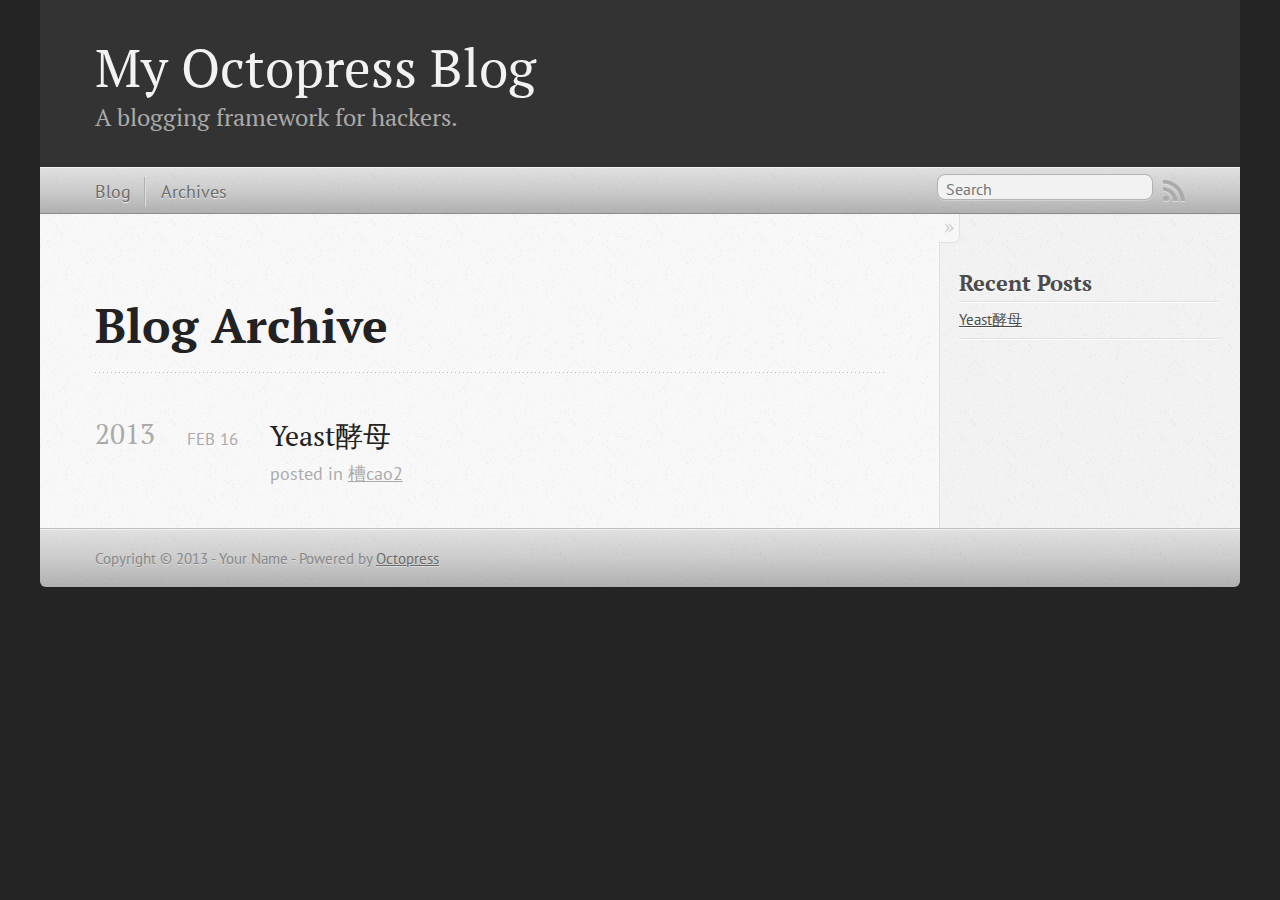
==== blog/archives/index.html @ ca21e9fc "Site updated at 2013-02-17 03:30:20 UTC" ====
<!DOCTYPE html>
<!--[if IEMobile 7 ]><html class="no-js iem7"><![endif]-->
<!--[if lt IE 9]><html class="no-js lte-ie8"><![endif]-->
<!--[if (gt IE 8)|(gt IEMobile 7)|!(IEMobile)|!(IE)]><!--><html class="no-js" lang="en"><!--<![endif]-->
<head>
  <meta charset="utf-8">
  <title>Blog Archive - My Octopress Blog</title>
  <meta name="author" content="Your Name">

  
  <meta name="description" content=" Blog Archive 2013 Yeast酵母
Feb 16 2013 posted in 槽cao2 Recent Posts Yeast酵母 ">
  

  <!-- http://t.co/dKP3o1e -->
  <meta name="HandheldFriendly" content="True">
  <meta name="MobileOptimized" content="320">
  <meta name="viewport" content="width=device-width, initial-scale=1">

  
  <link rel="canonical" href="http://cwhy.github.com/yeast/blog/archives/">
  <link href="/favicon.png" rel="icon">
  <link href="/stylesheets/screen.css" media="screen, projection" rel="stylesheet" type="text/css">
  <script src="/javascripts/modernizr-2.0.js"></script>
  <script src="/javascripts/ender.js"></script>
  <script src="/javascripts/octopress.js" type="text/javascript"></script>
  <link href="/atom.xml" rel="alternate" title="My Octopress Blog" type="application/atom+xml">
  <!--Fonts from Google"s Web font directory at http://google.com/webfonts -->
<link href="http://fonts.googleapis.com/css?family=PT+Serif:regular,italic,bold,bolditalic" rel="stylesheet" type="text/css">
<link href="http://fonts.googleapis.com/css?family=PT+Sans:regular,italic,bold,bolditalic" rel="stylesheet" type="text/css">

  

</head>

<body   >
  <header role="banner"><hgroup>
  <h1><a href="/">My Octopress Blog</a></h1>
  
    <h2>A blogging framework for hackers.</h2>
  
</hgroup>

</header>
  <nav role="navigation"><ul class="subscription" data-subscription="rss">
  <li><a href="/atom.xml" rel="subscribe-rss" title="subscribe via RSS">RSS</a></li>
  
</ul>
  
<form action="http://google.com/search" method="get">
  <fieldset role="search">
    <input type="hidden" name="q" value="site:cwhy.github.com/yeast" />
    <input class="search" type="text" name="q" results="0" placeholder="Search"/>
  </fieldset>
</form>
  
<ul class="main-navigation">
  <li><a href="/">Blog</a></li>
  <li><a href="/blog/archives">Archives</a></li>
</ul>

</nav>
  <div id="main">
    <div id="content">
      <div>
<article role="article">
  
  <header>
    <h1 class="entry-title">Blog Archive</h1>
    
  </header>
  
  <div id="blog-archives">



  
  <h2>2013</h2>

<article>
  
<h1><a href="/blog/2013/02/16/yeastxiao-mu/">Yeast酵母</a></h1>
<time datetime="2013-02-16T21:56:00-05:00" pubdate><span class='month'>Feb</span> <span class='day'>16</span> <span class='year'>2013</span></time>

<footer>
  <span class="categories">posted in <a class='category' href='/blog/categories/槽cao2/'>槽cao2</a></span>
</footer>


</article>

</div>

  
</article>

</div>

<aside class="sidebar">
  
    <section>
  <h1>Recent Posts</h1>
  <ul id="recent_posts">
    
      <li class="post">
        <a href="/blog/2013/02/16/yeastxiao-mu/">Yeast酵母</a>
      </li>
    
  </ul>
</section>






  
</aside>


    </div>
  </div>
  <footer role="contentinfo"><p>
  Copyright &copy; 2013 - Your Name -
  <span class="credit">Powered by <a href="http://octopress.org">Octopress</a></span>
</p>

</footer>
  







  <script type="text/javascript">
    (function(){
      var twitterWidgets = document.createElement('script');
      twitterWidgets.type = 'text/javascript';
      twitterWidgets.async = true;
      twitterWidgets.src = 'http://platform.twitter.com/widgets.js';
      document.getElementsByTagName('head')[0].appendChild(twitterWidgets);
    })();
  </script>





</body>
</html>
---- stylesheets/screen.css ----
html,body,div,span,applet,object,iframe,h1,h2,h3,h4,h5,h6,p,blockquote,pre,a,abbr,acronym,address,big,cite,code,del,dfn,em,img,ins,kbd,q,s,samp,small,strike,strong,sub,sup,tt,var,b,u,i,center,dl,dt,dd,ol,ul,li,fieldset,form,label,legend,table,caption,tbody,tfoot,thead,tr,th,td,article,aside,canvas,details,embed,figure,figcaption,footer,header,hgroup,menu,nav,output,ruby,section,summary,time,mark,audio,video{margin:0;padding:0;border:0;font:inherit;font-size:100%;vertical-align:baseline}html{line-height:1}ol,ul{list-style:none}table{border-collapse:collapse;border-spacing:0}caption,th,td{text-align:left;font-weight:normal;vertical-align:middle}q,blockquote{quotes:none}q:before,q:after,blockquote:before,blockquote:after{content:"";content:none}a img{border:none}article,aside,details,figcaption,figure,footer,header,hgroup,menu,nav,section,summary{display:block}article,aside,details,figcaption,figure,footer,header,hgroup,menu,nav,section,summary{display:block}a{color:#1863a1}a:visited{color:#751590}a:focus{color:#0181eb}a:hover{color:#0181eb}a:active{color:#01579f}aside.sidebar a{color:#1863a1}aside.sidebar a:focus{color:#0181eb}aside.sidebar a:hover{color:#0181eb}aside.sidebar a:active{color:#01579f}a{-webkit-transition:color 0.3s;-moz-transition:color 0.3s;-o-transition:color 0.3s;transition:color 0.3s}html{background:#252525 url('/images/line-tile.png?1361065563') top left}body>div{background:#f2f2f2 url('/images/noise.png?1361065563') top left;border-bottom:1px solid #bfbfbf}body>div>div{background:#f8f8f8 url('/images/noise.png?1361065563') top left;border-right:1px solid #e0e0e0}.heading,body>header h1,h1,h2,h3,h4,h5,h6{font-family:"PT Serif","Georgia","Helvetica Neue",Arial,sans-serif}.sans,body>header h2,article header p.meta,article>footer,#content .blog-index footer,html .gist .gist-file .gist-meta,#blog-archives a.category,#blog-archives time,aside.sidebar section,body>footer{font-family:"PT Sans","Helvetica Neue",Arial,sans-serif}.serif,body,#content .blog-index a[rel=full-article]{font-family:"PT Serif",Georgia,Times,"Times New Roman",serif}.mono,pre,code,tt,p code,li code{font-family:Menlo,Monaco,"Andale Mono","lucida console","Courier New",monospace}body>header h1{font-size:2.2em;font-family:"PT Serif","Georgia","Helvetica Neue",Arial,sans-serif;font-weight:normal;line-height:1.2em;margin-bottom:0.6667em}body>header h2{font-family:"PT Serif","Georgia","Helvetica Neue",Arial,sans-serif}body{line-height:1.5em;color:#222}h1{font-size:2.2em;line-height:1.2em}@media only screen and (min-width: 992px){body{font-size:1.15em}h1{font-size:2.6em;line-height:1.2em}}h1,h2,h3,h4,h5,h6{text-rendering:optimizelegibility;margin-bottom:1em;font-weight:bold}h2,section h1{font-size:1.5em}h3,section h2,section section h1{font-size:1.3em}h4,section h3,section section h2,section section section h1{font-size:1em}h5,section h4,section section h3{font-size:.9em}h6,section h5,section section h4,section section section h3{font-size:.8em}p,blockquote,ul,ol{margin-bottom:1.5em}ul{list-style-type:disc}ul ul{list-style-type:circle;margin-bottom:0px}ul ul ul{list-style-type:square;margin-bottom:0px}ol{list-style-type:decimal}ol ol{list-style-type:lower-alpha;margin-bottom:0px}ol ol ol{list-style-type:lower-roman;margin-bottom:0px}ul,ul ul,ul ol,ol,ol ul,ol ol{margin-left:1.3em}strong{font-weight:bold}em{font-style:italic}sup,sub{font-size:0.8em;position:relative;display:inline-block}sup{top:-0.5em}sub{bottom:-0.5em}q{font-style:italic}q:before{content:"\201C"}q:after{content:"\201D"}em,dfn{font-style:italic}strong,dfn{font-weight:bold}del,s{text-decoration:line-through}abbr,acronym{border-bottom:1px dotted;cursor:help}sub,sup{line-height:0}hr{margin-bottom:0.2em}small{font-size:.8em}big{font-size:1.2em}blockquote{font-style:italic;position:relative;font-size:1.2em;line-height:1.5em;padding-left:1em;border-left:4px solid rgba(170,170,170,0.5)}blockquote cite{font-style:italic}blockquote cite a{color:#aaa !important;word-wrap:break-word}blockquote cite:before{content:'\2014';padding-right:.3em;padding-left:.3em;color:#aaa}@media only screen and (min-width: 992px){blockquote{padding-left:1.5em;border-left-width:4px}}.pullquote-right:before,.pullquote-left:before{padding:0;border:none;content:attr(data-pullquote);float:right;width:45%;margin:.5em 0 1em 1.5em;position:relative;top:7px;font-size:1.4em;line-height:1.45em}.pullquote-left:before{float:left;margin:.5em 1.5em 1em 0}.force-wrap,article a,aside.sidebar a{white-space:-moz-pre-wrap;white-space:-pre-wrap;white-space:-o-pre-wrap;white-space:pre-wrap;word-wrap:break-word}.group,body>header,body>nav,body>footer,body #content>article,body #content>div>article,body #content>div>section,body div.pagination,aside.sidebar,#main,#content,.sidebar{*zoom:1}.group:after,body>header:after,body>nav:after,body>footer:after,body #content>article:after,body #content>div>article:after,body #content>div>section:after,body div.pagination:after,aside.sidebar:after,#main:after,#content:after,.sidebar:after{content:"";display:table;clear:both}body{-webkit-text-size-adjust:none;max-width:1200px;position:relative;margin:0 auto}body>header,body>nav,body>footer,body #content>article,body #content>div>article,body #content>div>section{padding-left:18px;padding-right:18px}@media only screen and (min-width: 480px){body>header,body>nav,body>footer,body #content>article,body #content>div>article,body #content>div>section{padding-left:25px;padding-right:25px}}@media only screen and (min-width: 768px){body>header,body>nav,body>footer,body #content>article,body #content>div>article,body #content>div>section{padding-left:35px;padding-right:35px}}@media only screen and (min-width: 992px){body>header,body>nav,body>footer,body #content>article,body #content>div>article,body #content>div>section{padding-left:55px;padding-right:55px}}body div.pagination{margin-left:18px;margin-right:18px}@media only screen and (min-width: 480px){body div.pagination{margin-left:25px;margin-right:25px}}@media only screen and (min-width: 768px){body div.pagination{margin-left:35px;margin-right:35px}}@media only screen and (min-width: 992px){body div.pagination{margin-left:55px;margin-right:55px}}body>header{font-size:1em;padding-top:1.5em;padding-bottom:1.5em}#content{overflow:hidden}#content>div,#content>article{width:100%}aside.sidebar{float:none;padding:0 18px 1px;background-color:#f7f7f7;border-top:1px solid #e0e0e0}.flex-content,article img,article video,article .flash-video,aside.sidebar img{max-width:100%;height:auto}.basic-alignment.left,article img.left,article video.left,article .left.flash-video,aside.sidebar img.left{float:left;margin-right:1.5em}.basic-alignment.right,article img.right,article video.right,article .right.flash-video,aside.sidebar img.right{float:right;margin-left:1.5em}.basic-alignment.center,article img.center,article video.center,article .center.flash-video,aside.sidebar img.center{display:block;margin:0 auto 1.5em}.basic-alignment.left,article img.left,article video.left,article .left.flash-video,aside.sidebar img.left,.basic-alignment.right,article img.right,article video.right,article .right.flash-video,aside.sidebar img.right{margin-bottom:.8em}.toggle-sidebar,.no-sidebar .toggle-sidebar{display:none}@media only screen and (min-width: 750px){body.sidebar-footer aside.sidebar{float:none;width:auto;clear:left;margin:0;padding:0 35px 1px;background-color:#f7f7f7;border-top:1px solid #eaeaea}body.sidebar-footer aside.sidebar section.odd,body.sidebar-footer aside.sidebar section.even{float:left;width:48%}body.sidebar-footer aside.sidebar section.odd{margin-left:0}body.sidebar-footer aside.sidebar section.even{margin-left:4%}body.sidebar-footer aside.sidebar.thirds section{width:30%;margin-left:5%}body.sidebar-footer aside.sidebar.thirds section.first{margin-left:0;clear:both}}body.sidebar-footer #content{margin-right:0px}body.sidebar-footer .toggle-sidebar{display:none}@media only screen and (min-width: 550px){body>header{font-size:1em}}@media only screen and (min-width: 750px){aside.sidebar{float:none;width:auto;clear:left;margin:0;padding:0 35px 1px;background-color:#f7f7f7;border-top:1px solid #eaeaea}aside.sidebar section.odd,aside.sidebar section.even{float:left;width:48%}aside.sidebar section.odd{margin-left:0}aside.sidebar section.even{margin-left:4%}aside.sidebar.thirds section{width:30%;margin-left:5%}aside.sidebar.thirds section.first{margin-left:0;clear:both}}@media only screen and (min-width: 768px){body{-webkit-text-size-adjust:auto}body>header{font-size:1.2em}#main{padding:0;margin:0 auto}#content{overflow:visible;margin-right:240px;position:relative}.no-sidebar #content{margin-right:0;border-right:0}.collapse-sidebar #content{margin-right:20px}#content>div,#content>article{padding-top:17.5px;padding-bottom:17.5px;float:left}aside.sidebar{width:210px;padding:0 15px 15px;background:none;clear:none;float:left;margin:0 -100% 0 0}aside.sidebar section{width:auto;margin-left:0}aside.sidebar section.odd,aside.sidebar section.even{float:none;width:auto;margin-left:0}.collapse-sidebar aside.sidebar{float:none;width:auto;clear:left;margin:0;padding:0 35px 1px;background-color:#f7f7f7;border-top:1px solid #eaeaea}.collapse-sidebar aside.sidebar section.odd,.collapse-sidebar aside.sidebar section.even{float:left;width:48%}.collapse-sidebar aside.sidebar section.odd{margin-left:0}.collapse-sidebar aside.sidebar section.even{margin-left:4%}.collapse-sidebar aside.sidebar.thirds section{width:30%;margin-left:5%}.collapse-sidebar aside.sidebar.thirds section.first{margin-left:0;clear:both}}@media only screen and (min-width: 992px){body>header{font-size:1.3em}#content{margin-right:300px}#content>div,#content>article{padding-top:27.5px;padding-bottom:27.5px}aside.sidebar{width:260px;padding:1.2em 20px 20px}.collapse-sidebar aside.sidebar{padding-left:55px;padding-right:55px}}@media only screen and (min-width: 768px){ul,ol{margin-left:0}}body>header{background:#333}body>header h1{display:inline-block;margin:0}body>header h1 a,body>header h1 a:visited,body>header h1 a:hover{color:#f2f2f2;text-decoration:none}body>header h2{margin:.2em 0 0;font-size:1em;color:#aaa;font-weight:normal}body>nav{position:relative;background-color:#ccc;background:url('/images/noise.png?1361065563'),-webkit-gradient(linear, 50% 0%, 50% 100%, color-stop(0%, #e0e0e0), color-stop(50%, #cccccc), color-stop(100%, #b0b0b0));background:url('/images/noise.png?1361065563'),-webkit-linear-gradient(#e0e0e0,#cccccc,#b0b0b0);background:url('/images/noise.png?1361065563'),-moz-linear-gradient(#e0e0e0,#cccccc,#b0b0b0);background:url('/images/noise.png?1361065563'),-o-linear-gradient(#e0e0e0,#cccccc,#b0b0b0);background:url('/images/noise.png?1361065563'),linear-gradient(#e0e0e0,#cccccc,#b0b0b0);border-top:1px solid #f2f2f2;border-bottom:1px solid #8c8c8c;padding-top:.35em;padding-bottom:.35em}body>nav form{-webkit-background-clip:padding;-moz-background-clip:padding;background-clip:padding-box;margin:0;padding:0}body>nav form .search{padding:.3em .5em 0;font-size:.85em;font-family:"PT Sans","Helvetica Neue",Arial,sans-serif;line-height:1.1em;width:95%;-webkit-border-radius:0.5em;-moz-border-radius:0.5em;-ms-border-radius:0.5em;-o-border-radius:0.5em;border-radius:0.5em;-webkit-background-clip:padding;-moz-background-clip:padding;background-clip:padding-box;-webkit-box-shadow:#d1d1d1 0 1px;-moz-box-shadow:#d1d1d1 0 1px;box-shadow:#d1d1d1 0 1px;background-color:#f2f2f2;border:1px solid #b3b3b3;color:#888}body>nav form .search:focus{color:#444;border-color:#80b1df;-webkit-box-shadow:#80b1df 0 0 4px,#80b1df 0 0 3px inset;-moz-box-shadow:#80b1df 0 0 4px,#80b1df 0 0 3px inset;box-shadow:#80b1df 0 0 4px,#80b1df 0 0 3px inset;background-color:#fff;outline:none}body>nav fieldset[role=search]{float:right;width:48%}body>nav fieldset.mobile-nav{float:left;width:48%}body>nav fieldset.mobile-nav select{width:100%;font-size:.8em;border:1px solid #888}body>nav ul{display:none}@media only screen and (min-width: 550px){body>nav{font-size:.9em}body>nav ul{margin:0;padding:0;border:0;overflow:hidden;*zoom:1;float:left;display:block;padding-top:.15em}body>nav ul li{list-style-image:none;list-style-type:none;margin-left:0;white-space:nowrap;display:inline;float:left;padding-left:0;padding-right:0}body>nav ul li:first-child,body>nav ul li.first{padding-left:0}body>nav ul li:last-child{padding-right:0}body>nav ul li.last{padding-right:0}body>nav ul.subscription{margin-left:.8em;float:right}body>nav ul.subscription li:last-child a{padding-right:0}body>nav ul li{margin:0}body>nav a{color:#6b6b6b;font-family:"PT Sans","Helvetica Neue",Arial,sans-serif;text-shadow:#ebebeb 0 1px;float:left;text-decoration:none;font-size:1.1em;padding:.1em 0;line-height:1.5em}body>nav a:visited{color:#6b6b6b}body>nav a:hover{color:#2b2b2b}body>nav li+li{border-left:1px solid #b0b0b0;margin-left:.8em}body>nav li+li a{padding-left:.8em;border-left:1px solid #dedede}body>nav form{float:right;text-align:left;padding-left:.8em;width:175px}body>nav form .search{width:93%;font-size:.95em;line-height:1.2em}body>nav ul[data-subscription$=email]+form{width:97px}body>nav ul[data-subscription$=email]+form .search{width:91%}body>nav fieldset.mobile-nav{display:none}body>nav fieldset[role=search]{width:99%}}@media only screen and (min-width: 992px){body>nav form{width:215px}body>nav ul[data-subscription$=email]+form{width:147px}}.no-placeholder body>nav .search{background:#f2f2f2 url('/images/search.png?1361065563') 0.3em 0.25em no-repeat;text-indent:1.3em}@media only screen and (min-width: 550px){.maskImage body>nav ul[data-subscription$=email]+form{width:123px}}@media only screen and (min-width: 992px){.maskImage body>nav ul[data-subscription$=email]+form{width:173px}}.maskImage ul.subscription{position:relative;top:.2em}.maskImage ul.subscription li,.maskImage ul.subscription a{border:0;padding:0}.maskImage a[rel=subscribe-rss]{position:relative;top:0px;text-indent:-999999em;background-color:#dedede;border:0;padding:0}.maskImage a[rel=subscribe-rss],.maskImage a[rel=subscribe-rss]:after{-webkit-mask-image:url('/images/rss.png?1361065563');-moz-mask-image:url('/images/rss.png?1361065563');-ms-mask-image:url('/images/rss.png?1361065563');-o-mask-image:url('/images/rss.png?1361065563');mask-image:url('/images/rss.png?1361065563');-webkit-mask-repeat:no-repeat;-moz-mask-repeat:no-repeat;-ms-mask-repeat:no-repeat;-o-mask-repeat:no-repeat;mask-repeat:no-repeat;width:22px;height:22px}.maskImage a[rel=subscribe-rss]:after{content:"";position:absolute;top:-1px;left:0;background-color:#ababab}.maskImage a[rel=subscribe-rss]:hover:after{background-color:#9e9e9e}.maskImage a[rel=subscribe-email]{position:relative;top:0px;text-indent:-999999em;background-color:#dedede;border:0;padding:0}.maskImage a[rel=subscribe-email],.maskImage a[rel=subscribe-email]:after{-webkit-mask-image:url('/images/email.png?1361065563');-moz-mask-image:url('/images/email.png?1361065563');-ms-mask-image:url('/images/email.png?1361065563');-o-mask-image:url('/images/email.png?1361065563');mask-image:url('/images/email.png?1361065563');-webkit-mask-repeat:no-repeat;-moz-mask-repeat:no-repeat;-ms-mask-repeat:no-repeat;-o-mask-repeat:no-repeat;mask-repeat:no-repeat;width:28px;height:22px}.maskImage a[rel=subscribe-email]:after{content:"";position:absolute;top:-1px;left:0;background-color:#ababab}.maskImage a[rel=subscribe-email]:hover:after{background-color:#9e9e9e}article{padding-top:1em}article header{position:relative;padding-top:2em;padding-bottom:1em;margin-bottom:1em;background:url('[data-uri]') bottom left repeat-x}article header h1{margin:0}article header h1 a{text-decoration:none}article header h1 a:hover{text-decoration:underline}article header p{font-size:.9em;color:#aaa;margin:0}article header p.meta{text-transform:uppercase;position:absolute;top:0}@media only screen and (min-width: 768px){article header{margin-bottom:1.5em;padding-bottom:1em;background:url('[data-uri]') bottom left repeat-x}}article h2{padding-top:0.8em;background:url('[data-uri]') top left repeat-x}.entry-content article h2:first-child,article header+h2{padding-top:0}article h2:first-child,article header+h2{background:none}article .feature{padding-top:.5em;margin-bottom:1em;padding-bottom:1em;background:url('[data-uri]') bottom left repeat-x;font-size:2.0em;font-style:italic;line-height:1.3em}article img,article video,article .flash-video{-webkit-border-radius:0.3em;-moz-border-radius:0.3em;-ms-border-radius:0.3em;-o-border-radius:0.3em;border-radius:0.3em;-webkit-box-shadow:rgba(0,0,0,0.15) 0 1px 4px;-moz-box-shadow:rgba(0,0,0,0.15) 0 1px 4px;box-shadow:rgba(0,0,0,0.15) 0 1px 4px;-webkit-box-sizing:border-box;-moz-box-sizing:border-box;box-sizing:border-box;border:#fff 0.5em solid}article video,article .flash-video{margin:0 auto 1.5em}article video{display:block;width:100%}article .flash-video>div{position:relative;display:block;padding-bottom:56.25%;padding-top:1px;height:0;overflow:hidden}article .flash-video>div iframe,article .flash-video>div object,article .flash-video>div embed{position:absolute;top:0;left:0;width:100%;height:100%}article>footer{padding-bottom:2.5em;margin-top:2em}article>footer p.meta{margin-bottom:.8em;font-size:.85em;clear:both;overflow:hidden}.blog-index article+article{background:url('[data-uri]') top left repeat-x}#content .blog-index{padding-top:0;padding-bottom:0}#content .blog-index article{padding-top:2em}#content .blog-index article header{background:none;padding-bottom:0}#content .blog-index article h1{font-size:2.2em}#content .blog-index article h1 a{color:inherit}#content .blog-index article h1 a:hover{color:#0181eb}#content .blog-index a[rel=full-article]{background:#ebebeb;display:inline-block;padding:.4em .8em;margin-right:.5em;text-decoration:none;color:#666;-webkit-transition:background-color 0.5s;-moz-transition:background-color 0.5s;-o-transition:background-color 0.5s;transition:background-color 0.5s}#content .blog-index a[rel=full-article]:hover{background:#0181eb;text-shadow:none;color:#f8f8f8}#content .blog-index footer{margin-top:1em}.separator,article>footer .byline+time:before,article>footer time+time:before,article>footer .comments:before,article>footer .byline ~ .categories:before{content:"\2022 ";padding:0 .4em 0 .2em;display:inline-block}#content div.pagination{text-align:center;font-size:.95em;position:relative;background:url('[data-uri]') top left repeat-x;padding-top:1.5em;padding-bottom:1.5em}#content div.pagination a{text-decoration:none;color:#aaa}#content div.pagination a.prev{position:absolute;left:0}#content div.pagination a.next{position:absolute;right:0}#content div.pagination a:hover{color:#0181eb}#content div.pagination a[href*=archive]:before,#content div.pagination a[href*=archive]:after{content:'\2014';padding:0 .3em}p.meta+.sharing{padding-top:1em;padding-left:0;background:url('[data-uri]') top left repeat-x}#fb-root{display:none}.highlight,html .gist .gist-file .gist-syntax .gist-highlight{border:1px solid #05232b !important}.highlight table td.code,html .gist .gist-file .gist-syntax .gist-highlight table td.code{width:100%}.highlight .line-numbers,html .gist .gist-file .gist-syntax .highlight .line_numbers{text-align:right;font-size:13px;line-height:1.45em;background:#073642 url('/images/noise.png?1361065563') top left !important;border-right:1px solid #00232c !important;-webkit-box-shadow:#083e4b -1px 0 inset;-moz-box-shadow:#083e4b -1px 0 inset;box-shadow:#083e4b -1px 0 inset;text-shadow:#021014 0 -1px;padding:.8em !important;-webkit-border-radius:0;-moz-border-radius:0;-ms-border-radius:0;-o-border-radius:0;border-radius:0}.highlight .line-numbers span,html .gist .gist-file .gist-syntax .highlight .line_numbers span{color:#586e75 !important}figure.code,.gist-file,pre{-webkit-box-shadow:rgba(0,0,0,0.06) 0 0 10px;-moz-box-shadow:rgba(0,0,0,0.06) 0 0 10px;box-shadow:rgba(0,0,0,0.06) 0 0 10px}figure.code .highlight pre,.gist-file .highlight pre,pre .highlight pre{-webkit-box-shadow:none;-moz-box-shadow:none;box-shadow:none}.gist .highlight *::-moz-selection,figure.code .highlight *::-moz-selection{background:#386774;color:inherit;text-shadow:#002b36 0 1px}.gist .highlight *::-webkit-selection,figure.code .highlight *::-webkit-selection{background:#386774;color:inherit;text-shadow:#002b36 0 1px}.gist .highlight *::selection,figure.code .highlight *::selection{background:#386774;color:inherit;text-shadow:#002b36 0 1px}html .gist .gist-file{margin-bottom:1.8em;position:relative;border:none;padding-top:26px !important}html .gist .gist-file .highlight{margin-bottom:0}html .gist .gist-file .gist-syntax{border-bottom:0 !important;background:none !important}html .gist .gist-file .gist-syntax .gist-highlight{background:#002b36 !important}html .gist .gist-file .gist-syntax .highlight pre{padding:0}html .gist .gist-file .gist-meta{padding:.6em 0.8em;border:1px solid #083e4b !important;color:#586e75;font-size:.7em !important;background:#073642 url('/images/noise.png?1361065563') top left;line-height:1.5em}html .gist .gist-file .gist-meta a{color:#75878b !important;text-decoration:none}html .gist .gist-file .gist-meta a:hover{text-decoration:underline}html .gist .gist-file .gist-meta a:hover{color:#93a1a1 !important}html .gist .gist-file .gist-meta a[href*='#file']{position:absolute;top:0;left:0;right:-10px;color:#474747 !important}html .gist .gist-file .gist-meta a[href*='#file']:hover{color:#1863a1 !important}html .gist .gist-file .gist-meta a[href*=raw]{top:.4em}pre{background:#002b36 url('/images/noise.png?1361065563') top left;-webkit-border-radius:0.4em;-moz-border-radius:0.4em;-ms-border-radius:0.4em;-o-border-radius:0.4em;border-radius:0.4em;border:1px solid #05232b;line-height:1.45em;font-size:13px;margin-bottom:2.1em;padding:.8em 1em;color:#93a1a1;overflow:auto}h3.filename+pre{-moz-border-radius-topleft:0px;-webkit-border-top-left-radius:0px;border-top-left-radius:0px;-moz-border-radius-topright:0px;-webkit-border-top-right-radius:0px;border-top-right-radius:0px}p code,li code{display:inline-block;white-space:no-wrap;background:#fff;font-size:.8em;line-height:1.5em;color:#555;border:1px solid #ddd;-webkit-border-radius:0.4em;-moz-border-radius:0.4em;-ms-border-radius:0.4em;-o-border-radius:0.4em;border-radius:0.4em;padding:0 .3em;margin:-1px 0}p pre code,li pre code{font-size:1em !important;background:none;border:none}.pre-code,html .gist .gist-file .gist-syntax .highlight pre,.highlight code{font-family:Menlo,Monaco,"Andale Mono","lucida console","Courier New",monospace !important;overflow:scroll;overflow-y:hidden;display:block;padding:.8em;overflow-x:auto;line-height:1.45em;background:#002b36 url('/images/noise.png?1361065563') top left !important;color:#93a1a1 !important}.pre-code span,html .gist .gist-file .gist-syntax .highlight pre span,.highlight code span{color:#93a1a1 !important}.pre-code span,html .gist .gist-file .gist-syntax .highlight pre span,.highlight code span{font-style:normal !important;font-weight:normal !important}.pre-code .c,html .gist .gist-file .gist-syntax .highlight pre .c,.highlight code .c{color:#586e75 !important;font-style:italic !important}.pre-code .cm,html .gist .gist-file .gist-syntax .highlight pre .cm,.highlight code .cm{color:#586e75 !important;font-style:italic !important}.pre-code .cp,html .gist .gist-file .gist-syntax .highlight pre .cp,.highlight code .cp{color:#586e75 !important;font-style:italic !important}.pre-code .c1,html .gist .gist-file .gist-syntax .highlight pre .c1,.highlight code .c1{color:#586e75 !important;font-style:italic !important}.pre-code .cs,html .gist .gist-file .gist-syntax .highlight pre .cs,.highlight code .cs{color:#586e75 !important;font-weight:bold !important;font-style:italic !important}.pre-code .err,html .gist .gist-file .gist-syntax .highlight pre .err,.highlight code .err{color:#dc322f !important;background:none !important}.pre-code .k,html .gist .gist-file .gist-syntax .highlight pre .k,.highlight code .k{color:#cb4b16 !important}.pre-code .o,html .gist .gist-file .gist-syntax .highlight pre .o,.highlight code .o{color:#93a1a1 !important;font-weight:bold !important}.pre-code .p,html .gist .gist-file .gist-syntax .highlight pre .p,.highlight code .p{color:#93a1a1 !important}.pre-code .ow,html .gist .gist-file .gist-syntax .highlight pre .ow,.highlight code .ow{color:#2aa198 !important;font-weight:bold !important}.pre-code .gd,html .gist .gist-file .gist-syntax .highlight pre .gd,.highlight code .gd{color:#93a1a1 !important;background-color:#372c34 !important;display:inline-block}.pre-code .gd .x,html .gist .gist-file .gist-syntax .highlight pre .gd .x,.highlight code .gd .x{color:#93a1a1 !important;background-color:#4d2d33 !important;display:inline-block}.pre-code .ge,html .gist .gist-file .gist-syntax .highlight pre .ge,.highlight code .ge{color:#93a1a1 !important;font-style:italic !important}.pre-code .gh,html .gist .gist-file .gist-syntax .highlight pre .gh,.highlight code .gh{color:#586e75 !important}.pre-code .gi,html .gist .gist-file .gist-syntax .highlight pre .gi,.highlight code .gi{color:#93a1a1 !important;background-color:#1a412b !important;display:inline-block}.pre-code .gi .x,html .gist .gist-file .gist-syntax .highlight pre .gi .x,.highlight code .gi .x{color:#93a1a1 !important;background-color:#355720 !important;display:inline-block}.pre-code .gs,html .gist .gist-file .gist-syntax .highlight pre .gs,.highlight code .gs{color:#93a1a1 !important;font-weight:bold !important}.pre-code .gu,html .gist .gist-file .gist-syntax .highlight pre .gu,.highlight code .gu{color:#6c71c4 !important}.pre-code .kc,html .gist .gist-file .gist-syntax .highlight pre .kc,.highlight code .kc{color:#859900 !important;font-weight:bold !important}.pre-code .kd,html .gist .gist-file .gist-syntax .highlight pre .kd,.highlight code .kd{color:#268bd2 !important}.pre-code .kp,html .gist .gist-file .gist-syntax .highlight pre .kp,.highlight code .kp{color:#cb4b16 !important;font-weight:bold !important}.pre-code .kr,html .gist .gist-file .gist-syntax .highlight pre .kr,.highlight code .kr{color:#d33682 !important;font-weight:bold !important}.pre-code .kt,html .gist .gist-file .gist-syntax .highlight pre .kt,.highlight code .kt{color:#2aa198 !important}.pre-code .n,html .gist .gist-file .gist-syntax .highlight pre .n,.highlight code .n{color:#268bd2 !important}.pre-code .na,html .gist .gist-file .gist-syntax .highlight pre .na,.highlight code .na{color:#268bd2 !important}.pre-code .nb,html .gist .gist-file .gist-syntax .highlight pre .nb,.highlight code .nb{color:#859900 !important}.pre-code .nc,html .gist .gist-file .gist-syntax .highlight pre .nc,.highlight code .nc{color:#d33682 !important}.pre-code .no,html .gist .gist-file .gist-syntax .highlight pre .no,.highlight code .no{color:#b58900 !important}.pre-code .nl,html .gist .gist-file .gist-syntax .highlight pre .nl,.highlight code .nl{color:#859900 !important}.pre-code .ne,html .gist .gist-file .gist-syntax .highlight pre .ne,.highlight code .ne{color:#268bd2 !important;font-weight:bold !important}.pre-code .nf,html .gist .gist-file .gist-syntax .highlight pre .nf,.highlight code .nf{color:#268bd2 !important;font-weight:bold !important}.pre-code .nn,html .gist .gist-file .gist-syntax .highlight pre .nn,.highlight code .nn{color:#b58900 !important}.pre-code .nt,html .gist .gist-file .gist-syntax .highlight pre .nt,.highlight code .nt{color:#268bd2 !important;font-weight:bold !important}.pre-code .nx,html .gist .gist-file .gist-syntax .highlight pre .nx,.highlight code .nx{color:#b58900 !important}.pre-code .vg,html .gist .gist-file .gist-syntax .highlight pre .vg,.highlight code .vg{color:#268bd2 !important}.pre-code .vi,html .gist .gist-file .gist-syntax .highlight pre .vi,.highlight code .vi{color:#268bd2 !important}.pre-code .nv,html .gist .gist-file .gist-syntax .highlight pre .nv,.highlight code .nv{color:#268bd2 !important}.pre-code .mf,html .gist .gist-file .gist-syntax .highlight pre .mf,.highlight code .mf{color:#2aa198 !important}.pre-code .m,html .gist .gist-file .gist-syntax .highlight pre .m,.highlight code .m{color:#2aa198 !important}.pre-code .mh,html .gist .gist-file .gist-syntax .highlight pre .mh,.highlight code .mh{color:#2aa198 !important}.pre-code .mi,html .gist .gist-file .gist-syntax .highlight pre .mi,.highlight code .mi{color:#2aa198 !important}.pre-code .s,html .gist .gist-file .gist-syntax .highlight pre .s,.highlight code .s{color:#2aa198 !important}.pre-code .sd,html .gist .gist-file .gist-syntax .highlight pre .sd,.highlight code .sd{color:#2aa198 !important}.pre-code .s2,html .gist .gist-file .gist-syntax .highlight pre .s2,.highlight code .s2{color:#2aa198 !important}.pre-code .se,html .gist .gist-file .gist-syntax .highlight pre .se,.highlight code .se{color:#dc322f !important}.pre-code .si,html .gist .gist-file .gist-syntax .highlight pre .si,.highlight code .si{color:#268bd2 !important}.pre-code .sr,html .gist .gist-file .gist-syntax .highlight pre .sr,.highlight code .sr{color:#2aa198 !important}.pre-code .s1,html .gist .gist-file .gist-syntax .highlight pre .s1,.highlight code .s1{color:#2aa198 !important}.pre-code div .gd,html .gist .gist-file .gist-syntax .highlight pre div .gd,.highlight code div .gd,.pre-code div .gd .x,html .gist .gist-file .gist-syntax .highlight pre div .gd .x,.highlight code div .gd .x,.pre-code div .gi,html .gist .gist-file .gist-syntax .highlight pre div .gi,.highlight code div .gi,.pre-code div .gi .x,html .gist .gist-file .gist-syntax .highlight pre div .gi .x,.highlight code div .gi .x{display:inline-block;width:100%}.highlight,.gist-highlight{margin-bottom:1.8em;background:#002b36;overflow-y:hidden;overflow-x:auto}.highlight pre,.gist-highlight pre{background:none;-webkit-border-radius:0px;-moz-border-radius:0px;-ms-border-radius:0px;-o-border-radius:0px;border-radius:0px;border:none;padding:0;margin-bottom:0}pre::-webkit-scrollbar,.highlight::-webkit-scrollbar,.gist-highlight::-webkit-scrollbar{height:.5em;background:rgba(255,255,255,0.15)}pre::-webkit-scrollbar-thumb:horizontal,.highlight::-webkit-scrollbar-thumb:horizontal,.gist-highlight::-webkit-scrollbar-thumb:horizontal{background:rgba(255,255,255,0.2);-webkit-border-radius:4px;border-radius:4px}.highlight code{background:#000}figure.code{background:none;padding:0;border:0;margin-bottom:1.5em}figure.code pre{margin-bottom:0}figure.code figcaption{position:relative}figure.code .highlight{margin-bottom:0}.code-title,html .gist .gist-file .gist-meta a[href*='#file'],h3.filename,figure.code figcaption{text-align:center;font-size:13px;line-height:2em;text-shadow:#cbcccc 0 1px 0;color:#474747;font-weight:normal;margin-bottom:0;-moz-border-radius-topleft:5px;-webkit-border-top-left-radius:5px;border-top-left-radius:5px;-moz-border-radius-topright:5px;-webkit-border-top-right-radius:5px;border-top-right-radius:5px;font-family:"Helvetica Neue", Arial, "Lucida Grande", "Lucida Sans Unicode", Lucida, sans-serif;background:#aaa url('/images/code_bg.png?1361065563') top repeat-x;border:1px solid #565656;border-top-color:#cbcbcb;border-left-color:#a5a5a5;border-right-color:#a5a5a5;border-bottom:0}.download-source,html .gist .gist-file .gist-meta a[href*=raw],figure.code figcaption a{position:absolute;right:.8em;text-decoration:none;color:#666 !important;z-index:1;font-size:13px;text-shadow:#cbcccc 0 1px 0;padding-left:3em}.download-source:hover,html .gist .gist-file .gist-meta a[href*=raw]:hover,figure.code figcaption a:hover{text-decoration:underline}#archive #content>div,#archive #content>div>article{padding-top:0}#blog-archives{color:#aaa}#blog-archives article{padding:1em 0 1em;position:relative;background:url('[data-uri]') bottom left repeat-x}#blog-archives article:last-child{background:none}#blog-archives article footer{padding:0;margin:0}#blog-archives h1{color:#222;margin-bottom:.3em}#blog-archives h2{display:none}#blog-archives h1{font-size:1.5em}#blog-archives h1 a{text-decoration:none;color:inherit;font-weight:normal;display:inline-block}#blog-archives h1 a:hover{text-decoration:underline}#blog-archives h1 a:hover{color:#0181eb}#blog-archives a.category,#blog-archives time{color:#aaa}#blog-archives .entry-content{display:none}#blog-archives time{font-size:.9em;line-height:1.2em}#blog-archives time .month,#blog-archives time .day{display:inline-block}#blog-archives time .month{text-transform:uppercase}#blog-archives p{margin-bottom:1em}#blog-archives a,#blog-archives .entry-content a{color:inherit}#blog-archives a:hover,#blog-archives .entry-content a:hover{color:#0181eb}#blog-archives a:hover{color:#0181eb}@media only screen and (min-width: 550px){#blog-archives article{margin-left:5em}#blog-archives h2{margin-bottom:.3em;font-weight:normal;display:inline-block;position:relative;top:-1px;float:left}#blog-archives h2:first-child{padding-top:.75em}#blog-archives time{position:absolute;text-align:right;left:0em;top:1.8em}#blog-archives .year{display:none}#blog-archives article{padding-left:4.5em;padding-bottom:.7em}#blog-archives a.category{line-height:1.1em}}#content>.category article{margin-left:0;padding-left:6.8em}#content>.category .year{display:inline}.side-shadow-border,aside.sidebar section h1,aside.sidebar li{-webkit-box-shadow:#fff 0 1px;-moz-box-shadow:#fff 0 1px;box-shadow:#fff 0 1px}aside.sidebar{overflow:hidden;color:#4b4b4b;text-shadow:#fff 0 1px}aside.sidebar section{font-size:.8em;line-height:1.4em;margin-bottom:1.5em}aside.sidebar section h1{margin:1.5em 0 0;padding-bottom:.2em;border-bottom:1px solid #e0e0e0}aside.sidebar section h1+p{padding-top:.4em}aside.sidebar img{-webkit-border-radius:0.3em;-moz-border-radius:0.3em;-ms-border-radius:0.3em;-o-border-radius:0.3em;border-radius:0.3em;-webkit-box-shadow:rgba(0,0,0,0.15) 0 1px 4px;-moz-box-shadow:rgba(0,0,0,0.15) 0 1px 4px;box-shadow:rgba(0,0,0,0.15) 0 1px 4px;-webkit-box-sizing:border-box;-moz-box-sizing:border-box;box-sizing:border-box;border:#fff 0.3em solid}aside.sidebar ul{margin-bottom:0.5em;margin-left:0}aside.sidebar li{list-style:none;padding:.5em 0;margin:0;border-bottom:1px solid #e0e0e0}aside.sidebar li p:last-child{margin-bottom:0}aside.sidebar a{color:inherit;-webkit-transition:color 0.5s;-moz-transition:color 0.5s;-o-transition:color 0.5s;transition:color 0.5s}aside.sidebar:hover a{color:#1863a1}aside.sidebar:hover a:hover{color:#0181eb}.aside-alt-link,#tweets a[href*='twitter.com/search'],#pinboard_linkroll .pin-tag{color:#7e7e7e}.aside-alt-link:hover,#tweets a[href*='twitter.com/search']:hover,#pinboard_linkroll .pin-tag:hover{color:#0181eb}@media only screen and (min-width: 768px){.toggle-sidebar{outline:none;position:absolute;right:-10px;top:0;bottom:0;display:inline-block;text-decoration:none;color:#cecece;width:9px;cursor:pointer}.toggle-sidebar:hover{background:#e9e9e9;background:-webkit-gradient(linear, 0% 50%, 100% 50%, color-stop(0%, rgba(224,224,224,0.5)), color-stop(100%, rgba(224,224,224,0)));background:-webkit-linear-gradient(left, rgba(224,224,224,0.5),rgba(224,224,224,0));background:-moz-linear-gradient(left, rgba(224,224,224,0.5),rgba(224,224,224,0));background:-o-linear-gradient(left, rgba(224,224,224,0.5),rgba(224,224,224,0));background:linear-gradient(left, rgba(224,224,224,0.5),rgba(224,224,224,0))}.toggle-sidebar:after{position:absolute;right:-11px;top:0;width:20px;font-size:1.2em;line-height:1.1em;padding-bottom:.15em;-moz-border-radius-bottomright:0.3em;-webkit-border-bottom-right-radius:0.3em;border-bottom-right-radius:0.3em;text-align:center;background:#f8f8f8 url('/images/noise.png?1361065563') top left;border-bottom:1px solid #e0e0e0;border-right:1px solid #e0e0e0;content:"\00BB";text-indent:-1px}.collapse-sidebar .toggle-sidebar{text-indent:0px;right:-20px;width:19px}.collapse-sidebar .toggle-sidebar:hover{background:#e9e9e9}.collapse-sidebar .toggle-sidebar:after{border-left:1px solid #e0e0e0;text-shadow:#fff 0 1px;content:"\00AB";left:0px;right:0;text-align:center;text-indent:0;border:0;border-right-width:0;background:none}}#tweets .loading{background:url('[data-uri]') no-repeat center 0.5em;color:#c4c4c4;text-shadow:#f8f8f8 0 1px;text-align:center;padding:2.5em 0 .5em}#tweets .loading.error{background:url('[data-uri]') no-repeat center 0.5em}#tweets p{position:relative;padding-right:1em}#tweets a[href*=status]:first-child{color:#a4a4a4;float:right;padding:0 0 .1em 1em;position:relative;right:-1.3em;text-shadow:#fff 0 1px;font-size:.7em;text-decoration:none}#tweets a[href*=status]:first-child span{font-size:1.5em}#tweets a[href*=status]:first-child:hover{color:#0181eb;text-decoration:none}#tweets a[href*='twitter.com/search']{text-decoration:none}#tweets a[href*='twitter.com/search']:hover{text-decoration:underline}.googleplus h1{-moz-box-shadow:none !important;-webkit-box-shadow:none !important;-o-box-shadow:none !important;box-shadow:none !important;border-bottom:0px none !important}.googleplus a{text-decoration:none;white-space:normal !important;line-height:32px}.googleplus a img{float:left;margin-right:0.5em;border:0 none}.googleplus-hidden{position:absolute;top:-1000em;left:-1000em}#pinboard_linkroll .pin-title,#pinboard_linkroll .pin-description{display:block;margin-bottom:.5em}#pinboard_linkroll .pin-tag{text-decoration:none}#pinboard_linkroll .pin-tag:hover{text-decoration:underline}#pinboard_linkroll .pin-tag:after{content:','}#pinboard_linkroll .pin-tag:last-child:after{content:''}.delicious-posts a.delicious-link{margin-bottom:.5em;display:block}.delicious-posts p{font-size:1em}body>footer{font-size:.8em;color:#888;text-shadow:#d9d9d9 0 1px;background-color:#ccc;background:url('/images/noise.png?1361065563'),-webkit-gradient(linear, 50% 0%, 50% 100%, color-stop(0%, #e0e0e0), color-stop(50%, #cccccc), color-stop(100%, #b0b0b0));background:url('/images/noise.png?1361065563'),-webkit-linear-gradient(#e0e0e0,#cccccc,#b0b0b0);background:url('/images/noise.png?1361065563'),-moz-linear-gradient(#e0e0e0,#cccccc,#b0b0b0);background:url('/images/noise.png?1361065563'),-o-linear-gradient(#e0e0e0,#cccccc,#b0b0b0);background:url('/images/noise.png?1361065563'),linear-gradient(#e0e0e0,#cccccc,#b0b0b0);border-top:1px solid #f2f2f2;position:relative;padding-top:1em;padding-bottom:1em;margin-bottom:3em;-moz-border-radius-bottomleft:0.4em;-webkit-border-bottom-left-radius:0.4em;border-bottom-left-radius:0.4em;-moz-border-radius-bottomright:0.4em;-webkit-border-bottom-right-radius:0.4em;border-bottom-right-radius:0.4em;z-index:1}body>footer a{color:#6b6b6b}body>footer a:visited{color:#6b6b6b}body>footer a:hover{color:#484848}body>footer p:last-child{margin-bottom:0}
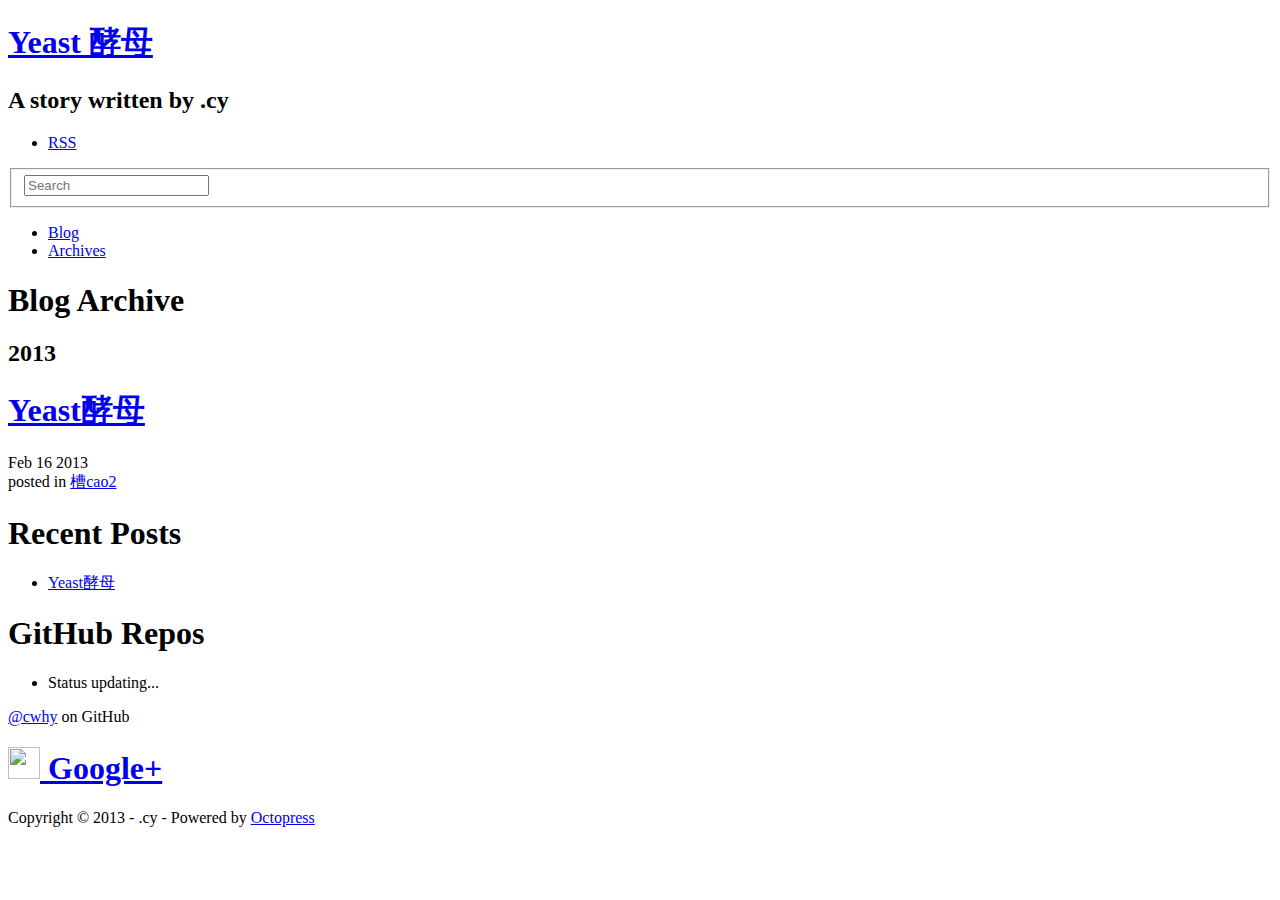
==== commit 4accea3a: "Site updated at 2013-02-17 03:58:05 UTC" ====
--- a/blog/archives/index.html
+++ b/blog/archives/index.html
@@ -5,12 +5,12 @@
 <!--[if (gt IE 8)|(gt IEMobile 7)|!(IEMobile)|!(IE)]><!--><html class="no-js" lang="en"><!--<![endif]-->
 <head>
   <meta charset="utf-8">
-  <title>Blog Archive - My Octopress Blog</title>
-  <meta name="author" content="Your Name">
+  <title>Blog Archive - Yeast 酵母</title>
+  <meta name="author" content=".cy">
 
   
-  <meta name="description" content=" Blog Archive 2013 Yeast酵母
-Feb 16 2013 posted in 槽cao2 Recent Posts Yeast酵母 ">
+  <meta name="description" content="Blog Archive 2013 Yeast酵母
+Feb 16 2013 posted in 槽cao2 Recent Posts Yeast酵母 GitHub Repos Status updating... @cwhy on GitHub $.domReady(function(){ if &hellip;">
   
 
   <!-- http://t.co/dKP3o1e -->
@@ -20,12 +20,12 @@
 
   
   <link rel="canonical" href="http://cwhy.github.com/yeast/blog/archives/">
-  <link href="/favicon.png" rel="icon">
-  <link href="/stylesheets/screen.css" media="screen, projection" rel="stylesheet" type="text/css">
-  <script src="/javascripts/modernizr-2.0.js"></script>
-  <script src="/javascripts/ender.js"></script>
-  <script src="/javascripts/octopress.js" type="text/javascript"></script>
-  <link href="/atom.xml" rel="alternate" title="My Octopress Blog" type="application/atom+xml">
+  <link href="/yeast/favicon.png" rel="icon">
+  <link href="/yeast/stylesheets/screen.css" media="screen, projection" rel="stylesheet" type="text/css">
+  <script src="/yeast/javascripts/modernizr-2.0.js"></script>
+  <script src="/yeast/javascripts/ender.js"></script>
+  <script src="/yeast/javascripts/octopress.js" type="text/javascript"></script>
+  <link href="/atom.xml" rel="alternate" title="Yeast 酵母" type="application/atom+xml">
   <!--Fonts from Google"s Web font directory at http://google.com/webfonts -->
 <link href="http://fonts.googleapis.com/css?family=PT+Serif:regular,italic,bold,bolditalic" rel="stylesheet" type="text/css">
 <link href="http://fonts.googleapis.com/css?family=PT+Sans:regular,italic,bold,bolditalic" rel="stylesheet" type="text/css">
@@ -36,9 +36,9 @@
 
 <body   >
   <header role="banner"><hgroup>
-  <h1><a href="/">My Octopress Blog</a></h1>
+  <h1><a href="/yeast/">Yeast 酵母</a></h1>
   
-    <h2>A blogging framework for hackers.</h2>
+    <h2>A story written by .cy</h2>
   
 </hgroup>
 
@@ -56,8 +56,8 @@
 </form>
   
 <ul class="main-navigation">
-  <li><a href="/">Blog</a></li>
-  <li><a href="/blog/archives">Archives</a></li>
+  <li><a href="/yeast/">Blog</a></li>
+  <li><a href="/yeast/blog/archives">Archives</a></li>
 </ul>
 
 </nav>
@@ -80,11 +80,11 @@
 
 <article>
   
-<h1><a href="/blog/2013/02/16/yeastxiao-mu/">Yeast酵母</a></h1>
+<h1><a href="/yeast/blog/2013/yeastxiao-mu/">Yeast酵母</a></h1>
 <time datetime="2013-02-16T21:56:00-05:00" pubdate><span class='month'>Feb</span> <span class='day'>16</span> <span class='year'>2013</span></time>
 
 <footer>
-  <span class="categories">posted in <a class='category' href='/blog/categories/槽cao2/'>槽cao2</a></span>
+  <span class="categories">posted in <a class='category' href='/yeast/blog/categories/槽cao2/'>槽cao2</a></span>
 </footer>
 
 
@@ -104,14 +104,52 @@
   <ul id="recent_posts">
     
       <li class="post">
-        <a href="/blog/2013/02/16/yeastxiao-mu/">Yeast酵母</a>
+        <a href="/yeast/blog/2013/yeastxiao-mu/">Yeast酵母</a>
       </li>
     
   </ul>
 </section>
 
+<section>
+  <h1>GitHub Repos</h1>
+  <ul id="gh_repos">
+    <li class="loading">Status updating...</li>
+  </ul>
+  
+  <a href="https://github.com/cwhy">@cwhy</a> on GitHub
+  
+  <script type="text/javascript">
+    $.domReady(function(){
+        if (!window.jXHR){
+            var jxhr = document.createElement('script');
+            jxhr.type = 'text/javascript';
+            jxhr.src = '/javascripts/libs/jXHR.js';
+            var s = document.getElementsByTagName('script')[0];
+            s.parentNode.insertBefore(jxhr, s);
+        }
+
+        github.showRepos({
+            user: 'cwhy',
+            count: 0,
+            skip_forks: true,
+            target: '#gh_repos'
+        });
+    });
+  </script>
+  <script src="/yeast/javascripts/github.js" type="text/javascript"> </script>
+</section>
 
 
+
+
+<section class="googleplus">
+  <h1>
+    <a href="https://plus.google.com/103829475732199622875?rel=author">
+      <img src="http://www.google.com/images/icons/ui/gprofile_button-32.png" width="32" height="32">
+      Google+
+    </a>
+  </h1>
+</section>
 
 
 
@@ -122,7 +160,7 @@
     </div>
   </div>
   <footer role="contentinfo"><p>
-  Copyright &copy; 2013 - Your Name -
+  Copyright &copy; 2013 - .cy -
   <span class="credit">Powered by <a href="http://octopress.org">Octopress</a></span>
 </p>
 
@@ -132,6 +170,14 @@
 
 
 
+
+  <script type="text/javascript">
+    (function() {
+      var script = document.createElement('script'); script.type = 'text/javascript'; script.async = true;
+      script.src = 'https://apis.google.com/js/plusone.js';
+      var s = document.getElementsByTagName('script')[0]; s.parentNode.insertBefore(script, s);
+    })();
+  </script>
 
 
 
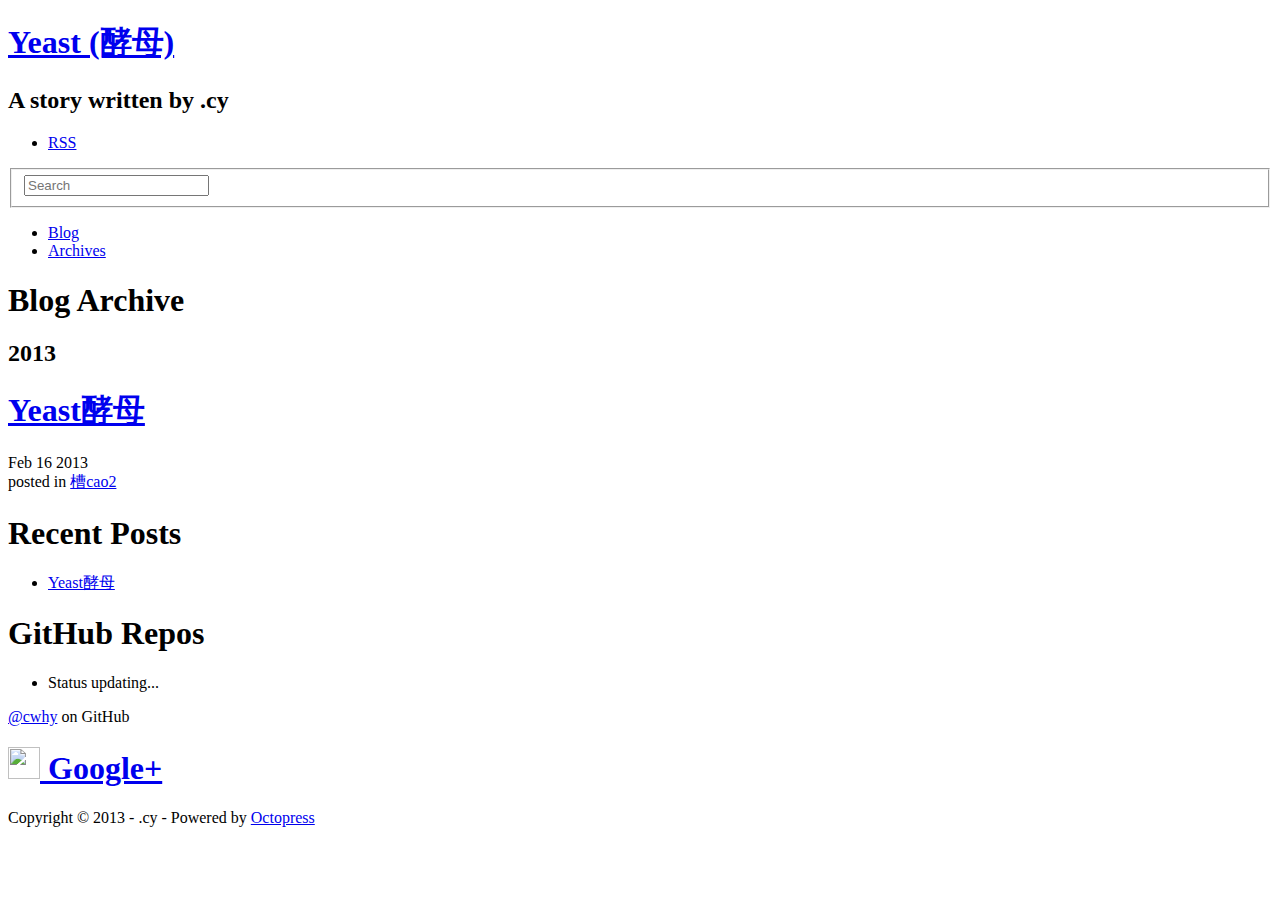
==== commit 5cf85219: "Site updated at 2013-02-17 05:15:57 UTC" ====
--- a/blog/archives/index.html
+++ b/blog/archives/index.html
@@ -5,7 +5,7 @@
 <!--[if (gt IE 8)|(gt IEMobile 7)|!(IEMobile)|!(IE)]><!--><html class="no-js" lang="en"><!--<![endif]-->
 <head>
   <meta charset="utf-8">
-  <title>Blog Archive - Yeast 酵母</title>
+  <title>Blog Archive - Yeast (酵母)</title>
   <meta name="author" content=".cy">
 
   
@@ -25,7 +25,7 @@
   <script src="/yeast/javascripts/modernizr-2.0.js"></script>
   <script src="/yeast/javascripts/ender.js"></script>
   <script src="/yeast/javascripts/octopress.js" type="text/javascript"></script>
-  <link href="/atom.xml" rel="alternate" title="Yeast 酵母" type="application/atom+xml">
+  <link href="/atom.xml" rel="alternate" title="Yeast (酵母)" type="application/atom+xml">
   <!--Fonts from Google"s Web font directory at http://google.com/webfonts -->
 <link href="http://fonts.googleapis.com/css?family=PT+Serif:regular,italic,bold,bolditalic" rel="stylesheet" type="text/css">
 <link href="http://fonts.googleapis.com/css?family=PT+Sans:regular,italic,bold,bolditalic" rel="stylesheet" type="text/css">
@@ -36,7 +36,7 @@
 
 <body   >
   <header role="banner"><hgroup>
-  <h1><a href="/yeast/">Yeast 酵母</a></h1>
+  <h1><a href="/yeast/">Yeast (酵母)</a></h1>
   
     <h2>A story written by .cy</h2>
   
@@ -130,7 +130,7 @@
 
         github.showRepos({
             user: 'cwhy',
-            count: 0,
+            count: 1,
             skip_forks: true,
             target: '#gh_repos'
         });
@@ -181,16 +181,6 @@
 
 
 
-  <script type="text/javascript">
-    (function(){
-      var twitterWidgets = document.createElement('script');
-      twitterWidgets.type = 'text/javascript';
-      twitterWidgets.async = true;
-      twitterWidgets.src = 'http://platform.twitter.com/widgets.js';
-      document.getElementsByTagName('head')[0].appendChild(twitterWidgets);
-    })();
-  </script>
-
 
 
 
